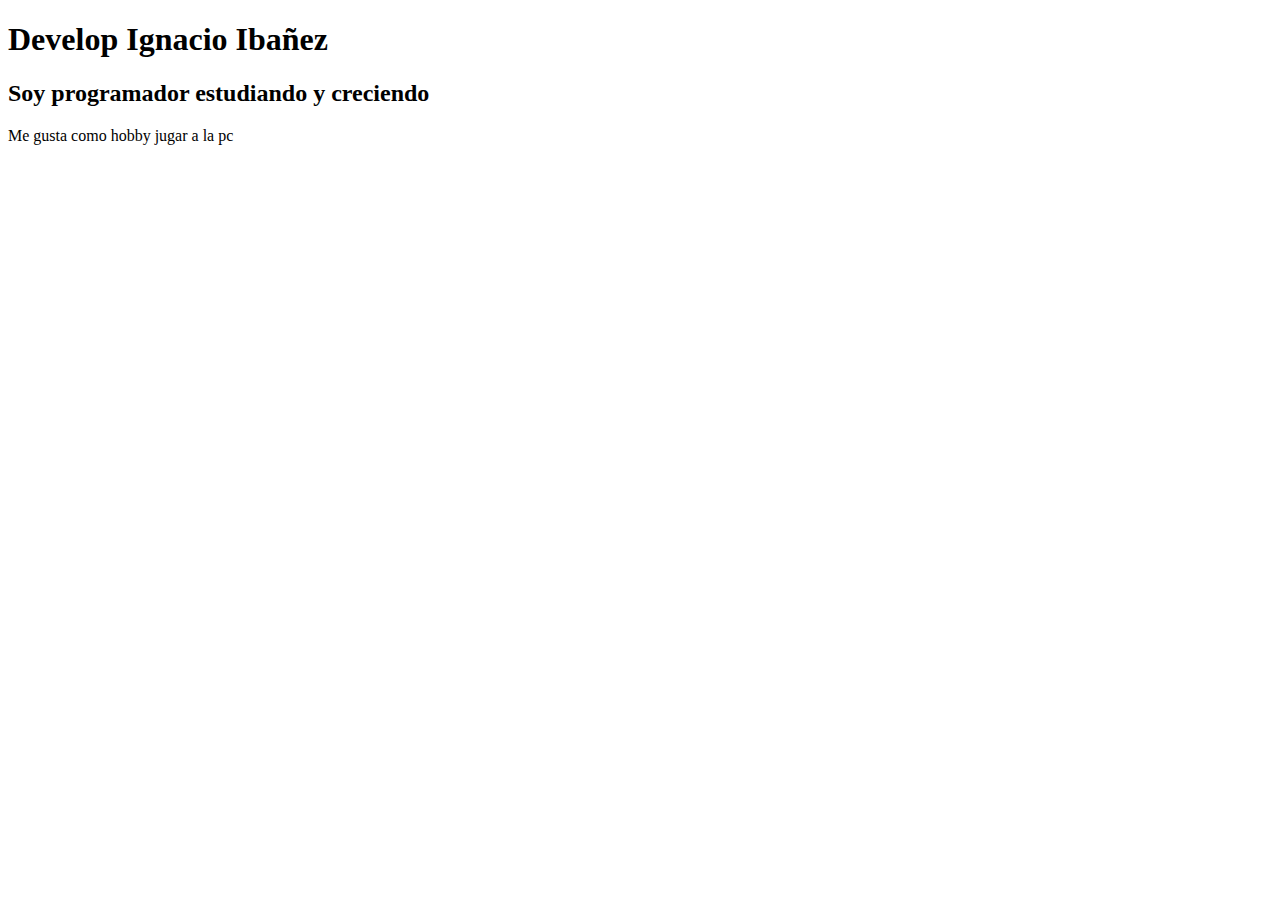
==== portafolio.html @ a61b406c "Agregamos el html para nuestro portafolio" ====
<!DOCTYPE html>
<html lang="en">
<head>
    <meta charset="UTF-8">
    <meta name="viewport" content="width=device-width, initial-scale=1.0">
    <title>Portafolio</title>
</head>
<body>
    <h1>Develop Ignacio Ibañez</h1>
    <h2>Soy programador estudiando y creciendo</h2>
    <p>Me gusta como hobby jugar a la pc</p>
</body>
</html>
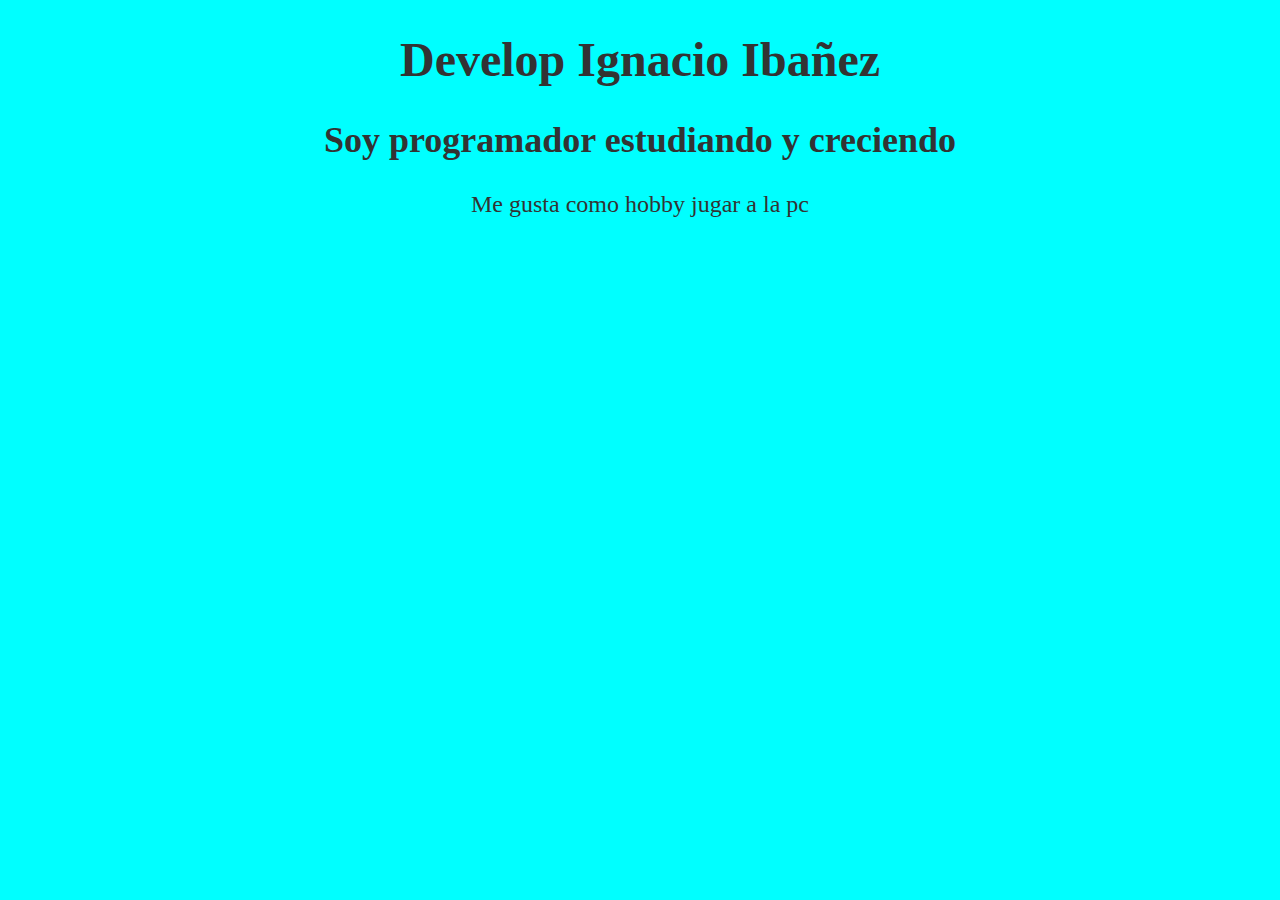
==== commit ac6c8ad4: "terminando con las modificaciones de hoy 8 de mayo" ====
--- a/portafolio.html
+++ b/portafolio.html
@@ -4,6 +4,7 @@
     <meta charset="UTF-8">
     <meta name="viewport" content="width=device-width, initial-scale=1.0">
     <title>Portafolio</title>
+    <link rel="stylesheet" href="css/style.css">
 </head>
 <body>
     <h1>Develop Ignacio Ibañez</h1>
--- a/css/style.css
+++ b/css/style.css
@@ -0,0 +1,9 @@
+body{
+    color: #333;
+    text-align: center;
+    font-family: 'Franklin Gothic Medium';
+    font-size: 24px;
+    margin: 0;
+    padding: o;
+    background-color: aqua;
+}